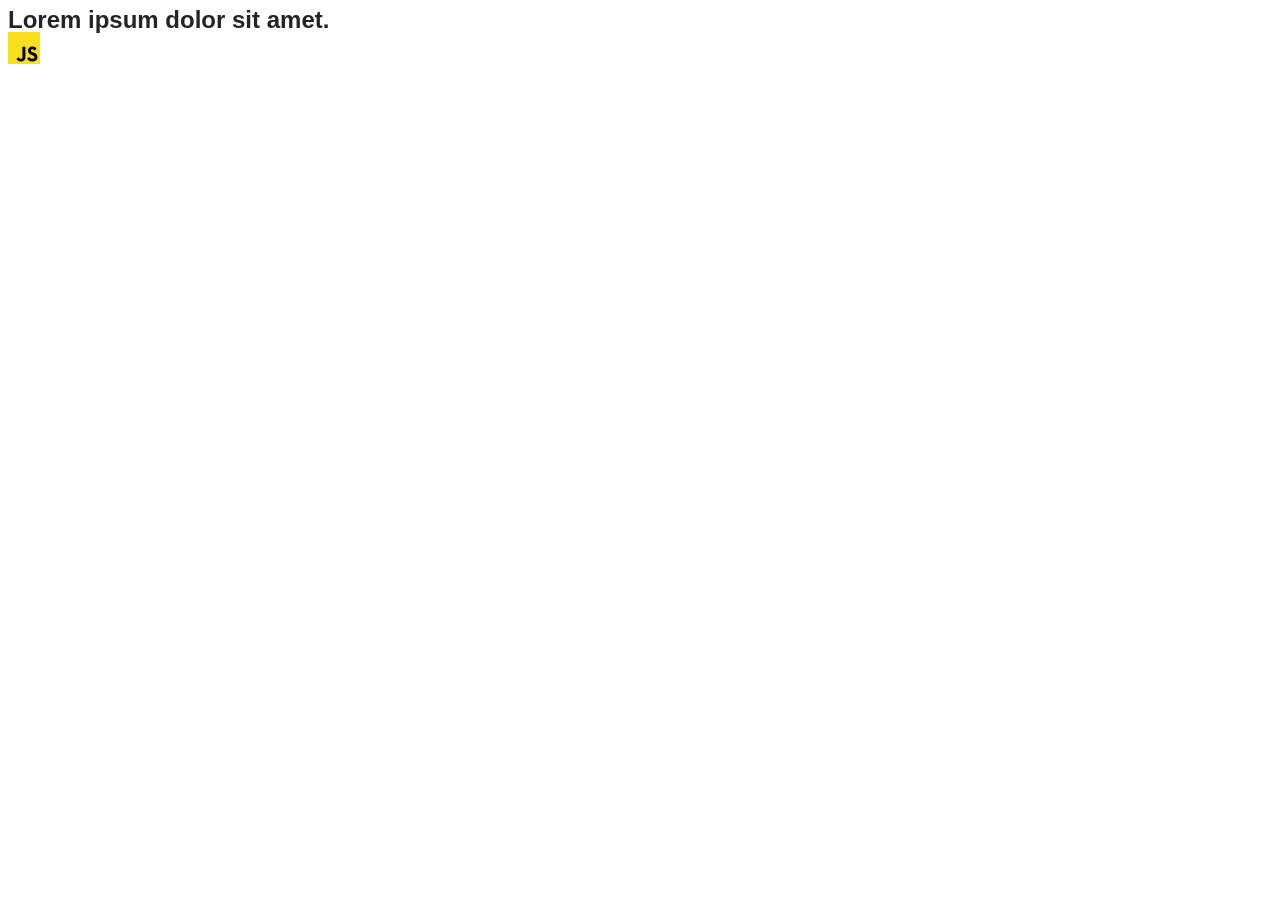
==== src/index.html @ c162160c "Initial commit" ====
<!DOCTYPE html>
<html lang="en">
  <head>
    <meta charset="UTF-8" />
    <link rel="icon" type="image/svg+xml" href="/favicon.svg" />
    <meta name="viewport" content="width=device-width, initial-scale=1.0" />
    <title>Vanilla App Template</title>
    <link rel="stylesheet" href="./css/styles.css" />
  </head>
  <body>
    <load ="partials/header.html" />

    <section>
      <h1>Lorem ipsum dolor sit amet.</h1>
      <!-- Path to images as from index.html file -->
      <img src="./img/javascript.svg" alt="" />
    </section>

    <!-- Loads the specified .html file -->
    <load ="partials/vite-promo.html" />

    <script type="module" src="./main.js"></script>
  </body>
</html>
---- src/css/styles.css ----
/**
  |============================
  | include css partials with
  | default @import url()
  |============================
*/
@import url('./reset.css');
@import url('./vite-promo.css');
@import url('./header.css');

:root {
  font-family: Inter, Avenir, Helvetica, Arial, sans-serif;
  font-size: 16px;
  line-height: 24px;
  font-weight: 400;

  color: #242424;
  background-color: rgba(255, 255, 255, 0.87);

  font-synthesis: none;
  text-rendering: optimizeLegibility;
  -webkit-font-smoothing: antialiased;
  -moz-osx-font-smoothing: grayscale;
  -webkit-text-size-adjust: 100%;
}
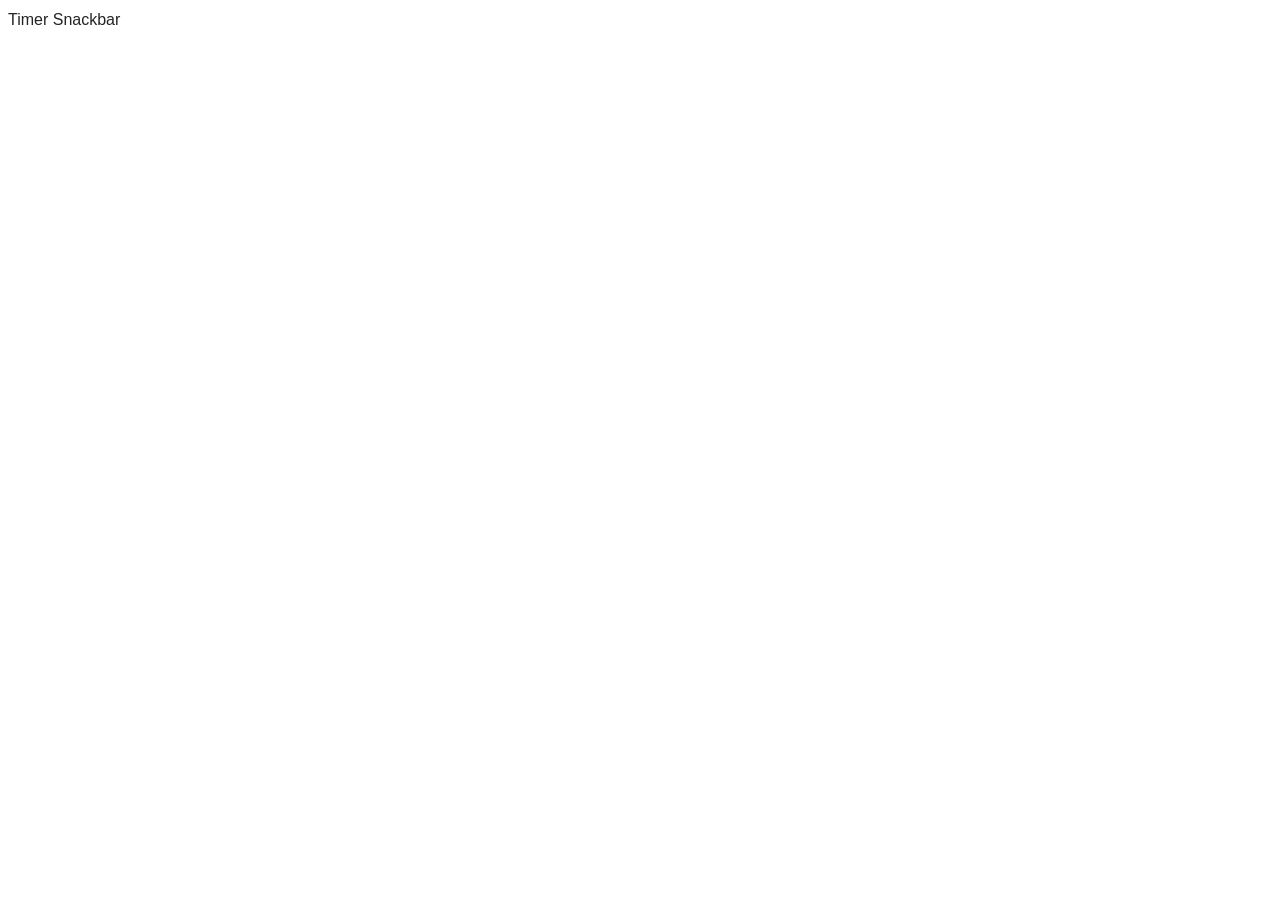
==== commit 53499d2b: "add" ====
--- a/src/index.html
+++ b/src/index.html
@@ -6,19 +6,11 @@
     <meta name="viewport" content="width=device-width, initial-scale=1.0" />
     <title>Vanilla App Template</title>
     <link rel="stylesheet" href="./css/styles.css" />
+    <script src="./js/1-timer.js" defer></script>
+    <script src="./js/2-snackbar.js" defer></script>
   </head>
   <body>
-    <load ="partials/header.html" />
-
-    <section>
-      <h1>Lorem ipsum dolor sit amet.</h1>
-      <!-- Path to images as from index.html file -->
-      <img src="./img/javascript.svg" alt="" />
-    </section>
-
-    <!-- Loads the specified .html file -->
-    <load ="partials/vite-promo.html" />
-
-    <script type="module" src="./main.js"></script>
+    <a href="./1-timer.html">Timer</a>
+    <a href="./2-snackbar.html"> Snackbar</a>
   </body>
 </html>
